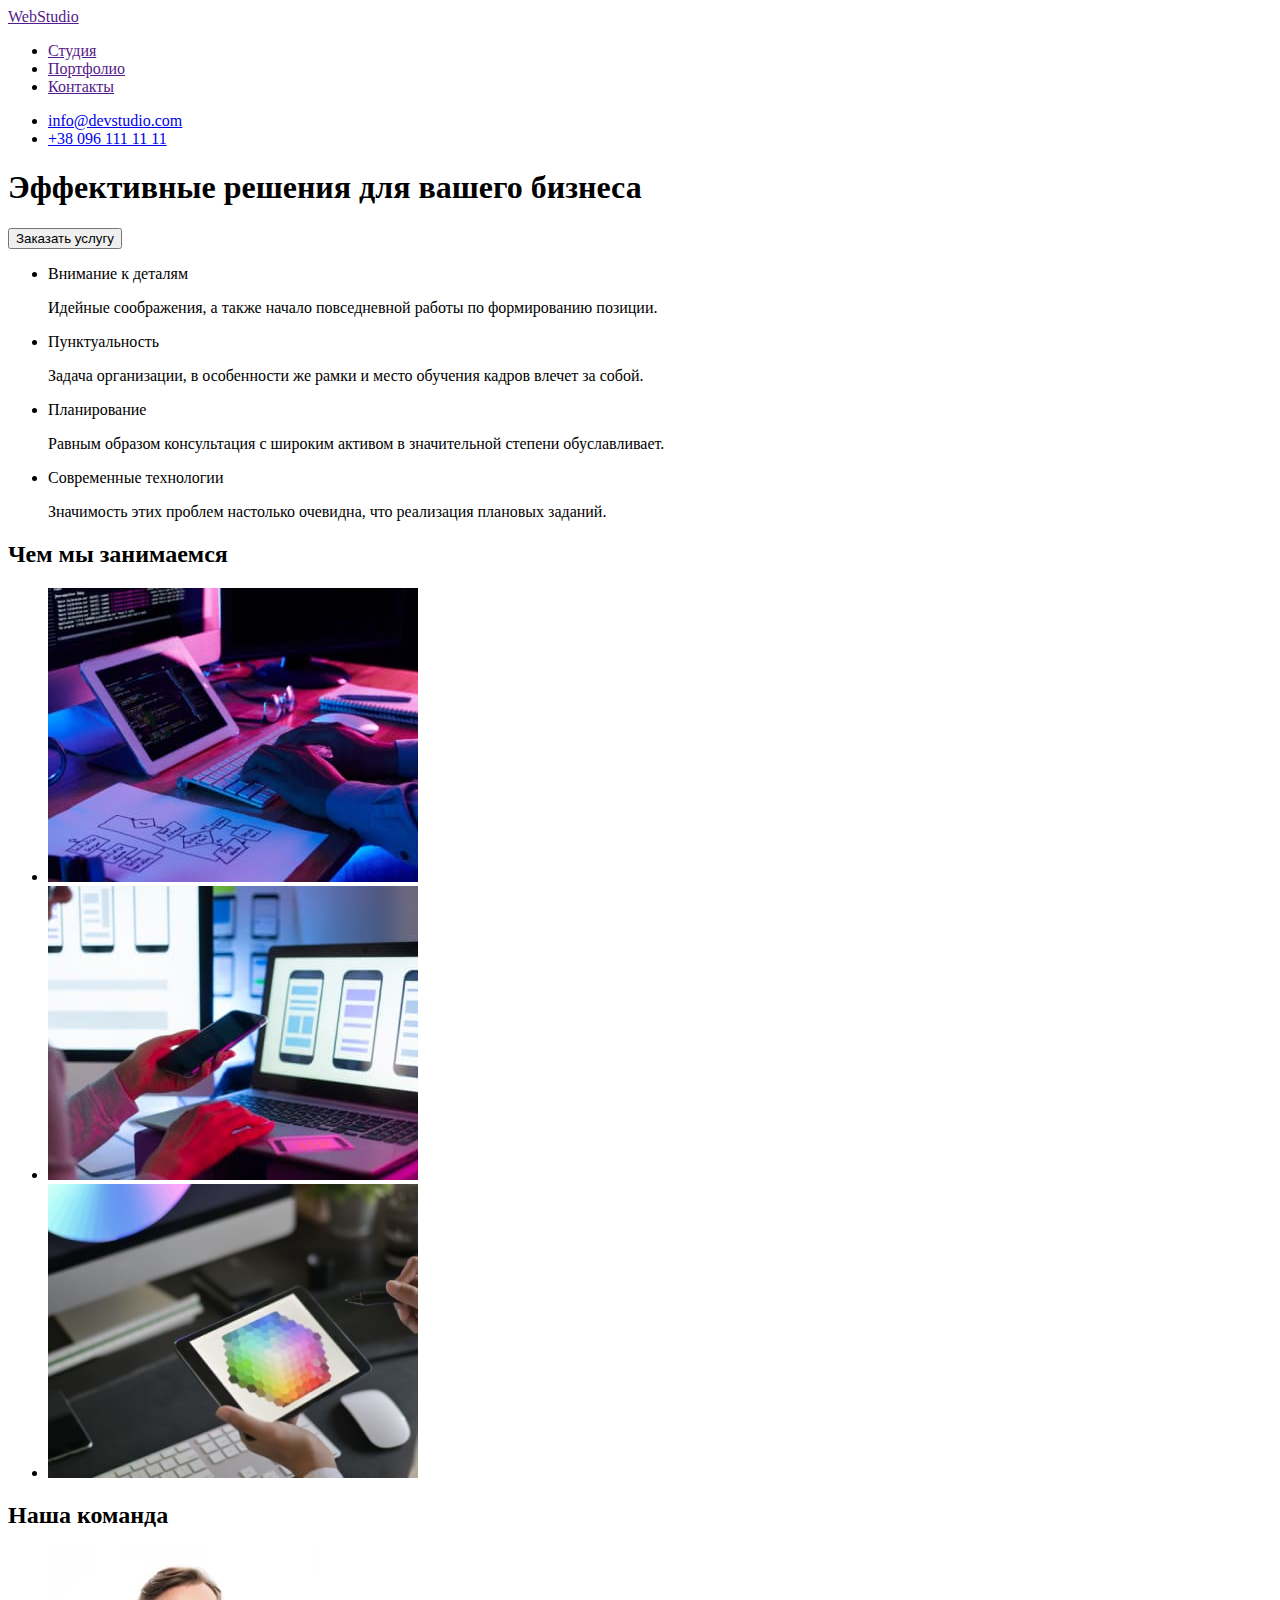
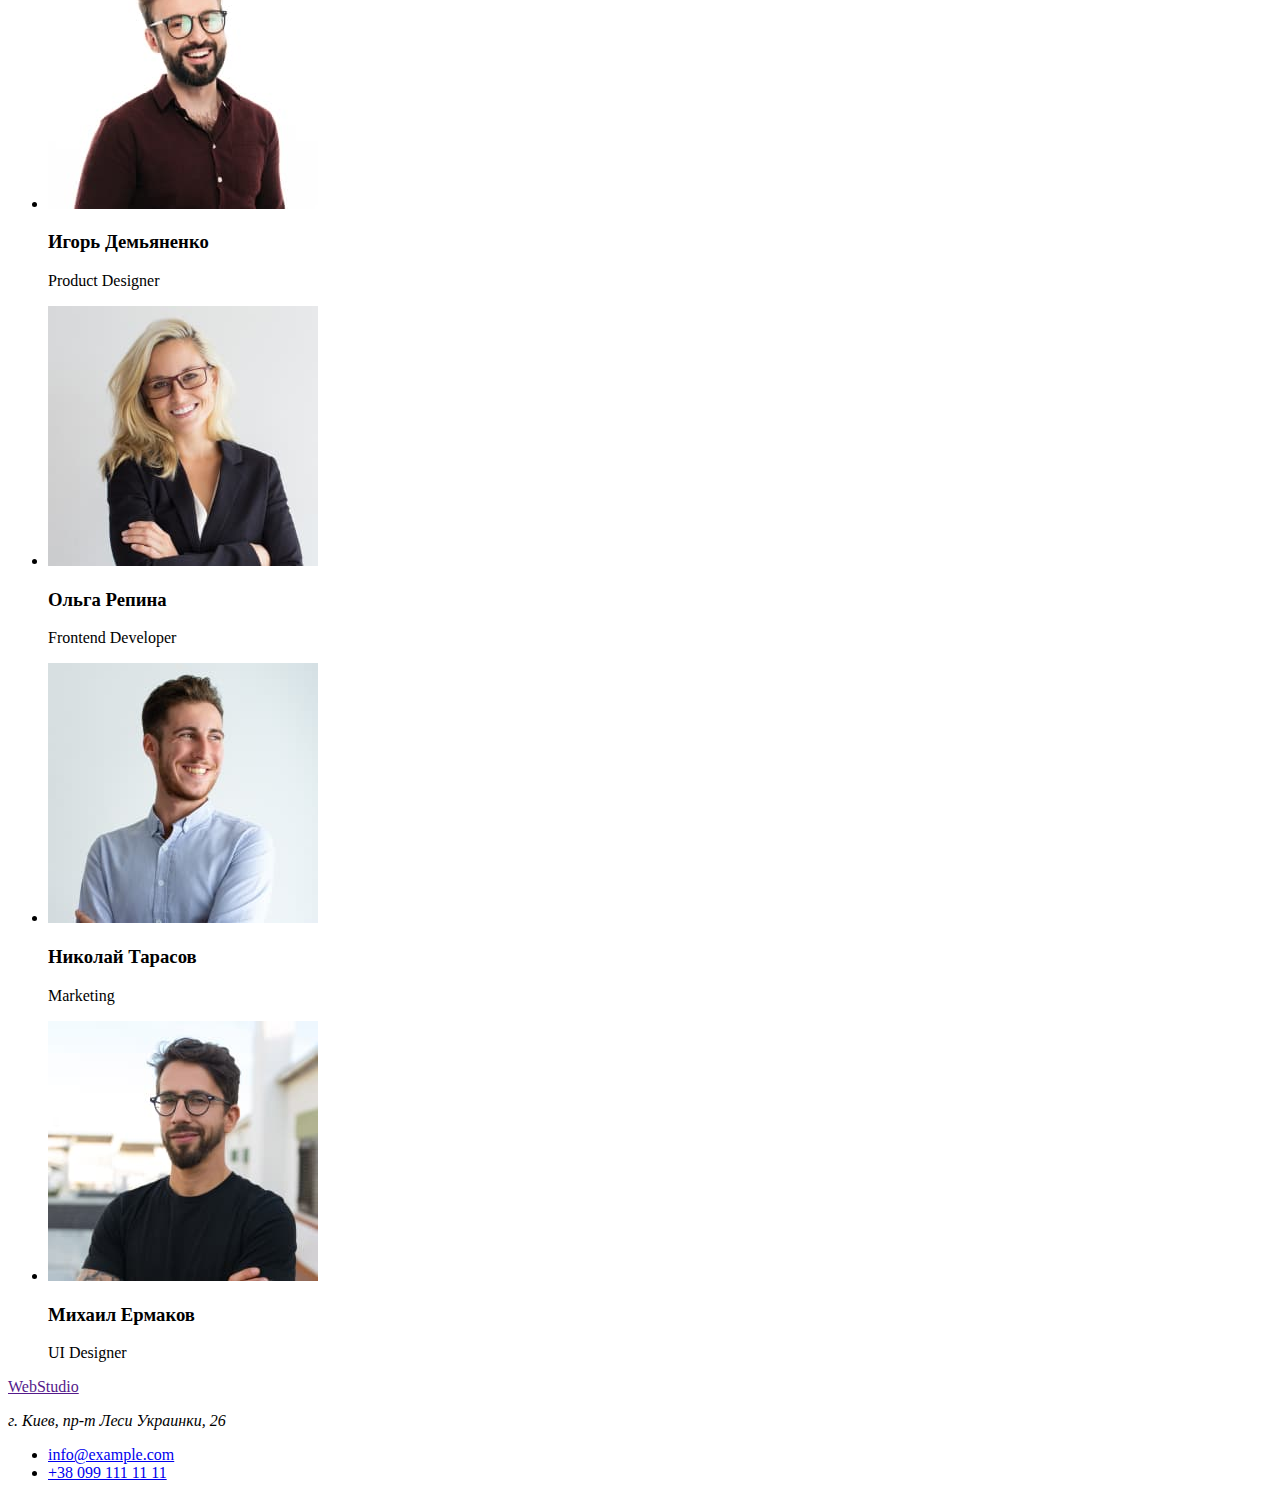
==== index.html @ d75ed063 "Скопированы файлы с hw1" ====
<!DOCTYPE html>
<html lang="en">
<head>
    <meta charset="UTF-8">
    <meta http-equiv="X-UA-Compatible" content="IE=edge">
    <meta name="viewport" content="width=device-width, initial-scale=1.0">
    <title>Web Studio</title>
</head>
<body>
    <main>
        <!--Шапка сайта-->
        <header>
            <a href="">WebStudio</a>
            <ul>
                <li><a href="">Студия</a></li>
                <li><a href="">Портфолио</a></li>
                <li><a href="">Контакты</a></li>
            </ul>
            <ul>
                <li><a href="mailto:info@devstudio.com">info@devstudio.com</a></li>
                <li><a href="tel:+380961111111">+38 096 111 11 11</a></li>
            </ul>
        </header>
        <!--Герой-->
        <section>
            <h1>Эффективные решения для вашего бизнеса</h1>
            <button type="button">Заказать услугу</button>
        </section>
        <!--Положительные качества-->
        <section>
            <h2 hidden>Положительные качества</h2>
            <ul>
                <li>
                    <p>Внимание к деталям</p>
                    <p>
                        Идейные соображения, а также начало повседневной работы по формированию позиции.
                    </p>
                </li>
                <li>
                    <p>Пунктуальность</p>
                    <p>
                        Задача организации, в особенности же рамки и место обучения кадров влечет за собой.
                    </p>
                </li>
                <li>
                    <p>Планирование</p>
                    <p>
                        Равным образом консультация с широким активом в значительной степени обуславливает.
                    </p>
                </li>
                <li>
                    <p>Современные технологии</p>
                    <p>
                        Значимость этих проблем настолько очевидна, что реализация плановых заданий.
                    </p>
                </li>
            </ul>
        </section>
        <!--Сферы деятельности-->
        <section>
            <h2>Чем мы занимаемся</h2>
            <ul>
                <li>
                    <img src="./images/box1.jpg" alt="Работа за компьютером" width="370">
                </li>
                <li>
                    <img src="./images/box2.jpg" alt="Работа за ноутбуком" width="370">
                </li>
                <li>
                    <img src="./images/box3.jpg" alt="Работа за планшетом" width="370">
                </li>
            </ul>
        </section>
        <!--Команда-->
        <section>
            <h2>Наша команда</h2>
            <ul>
                <li>
                    <img src="./images/team1.jpg" alt="Первый член команды" width="270">
                    <h3>Игорь Демьяненко</h3>
                    <p>Product Designer</p>
                </li>
                <li>
                    <img src="./images/team2.jpg" alt="Второй член команды" width="270">
                    <h3>Ольга Репина</h3>
                    <p>Frontend Developer</p>
                </li>
                <li>
                    <img src="./images/team3.jpg" alt="Третий член команды" width="270">
                    <h3>Николай Тарасов</h3>
                    <p>Marketing</p>
                </li>
                <li>
                    <img src="./images/team4.jpg" alt="Четвертый член команды" width="270">
                    <h3>Михаил Ермаков</h3>
                    <p>UI Designer</p>
                </li>
            </ul>
        </section>
    </main>
    <!--Подвал сайта-->
    <footer>
        <nav>
            <a href="">WebStudio</a>
            <address>
                <p>г. Киев, пр-т Леси Украинки, 26</p>
            </address>
        </nav>
        <ul>
            <li><a href="mailto:info@example.com">info@example.com</a></li>
            <li><a href="tel:+380991111111">+38 099 111 11 11</a></li>
        </ul>
    </footer>
</body>
</html>
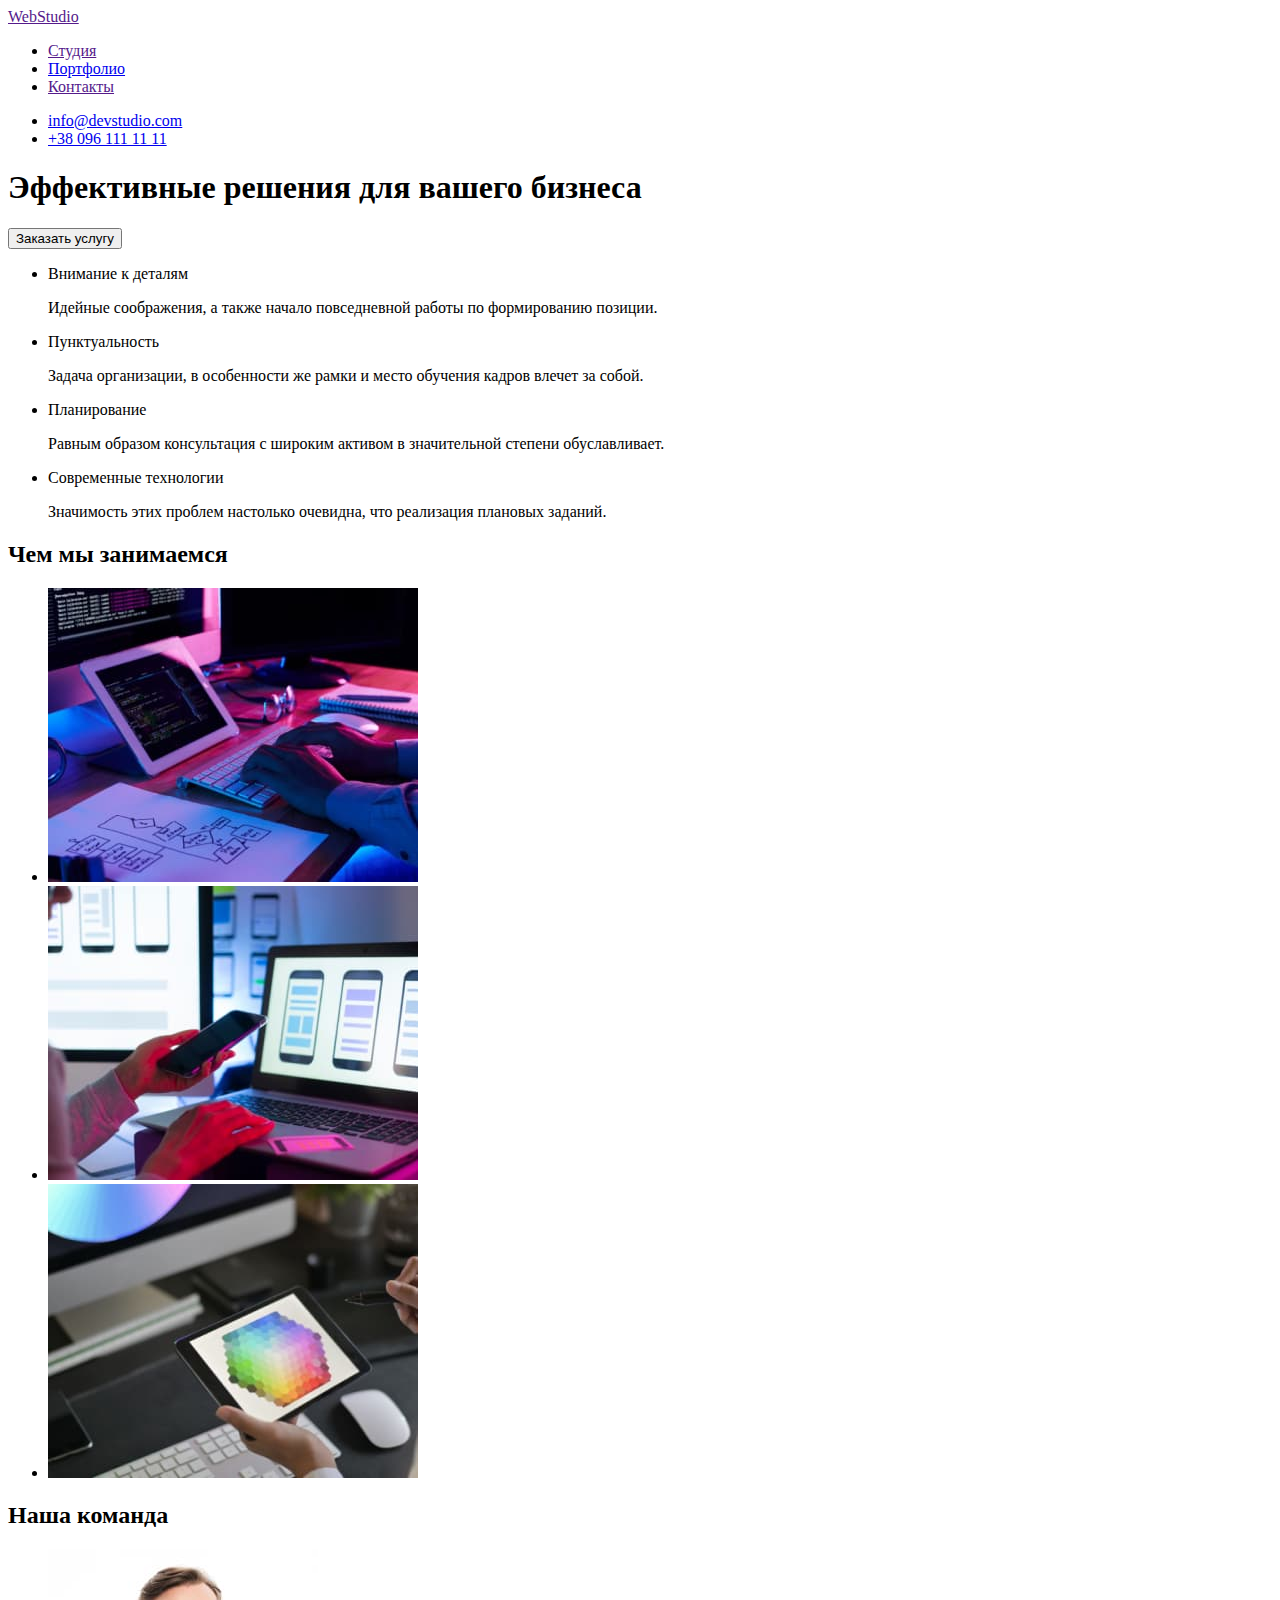
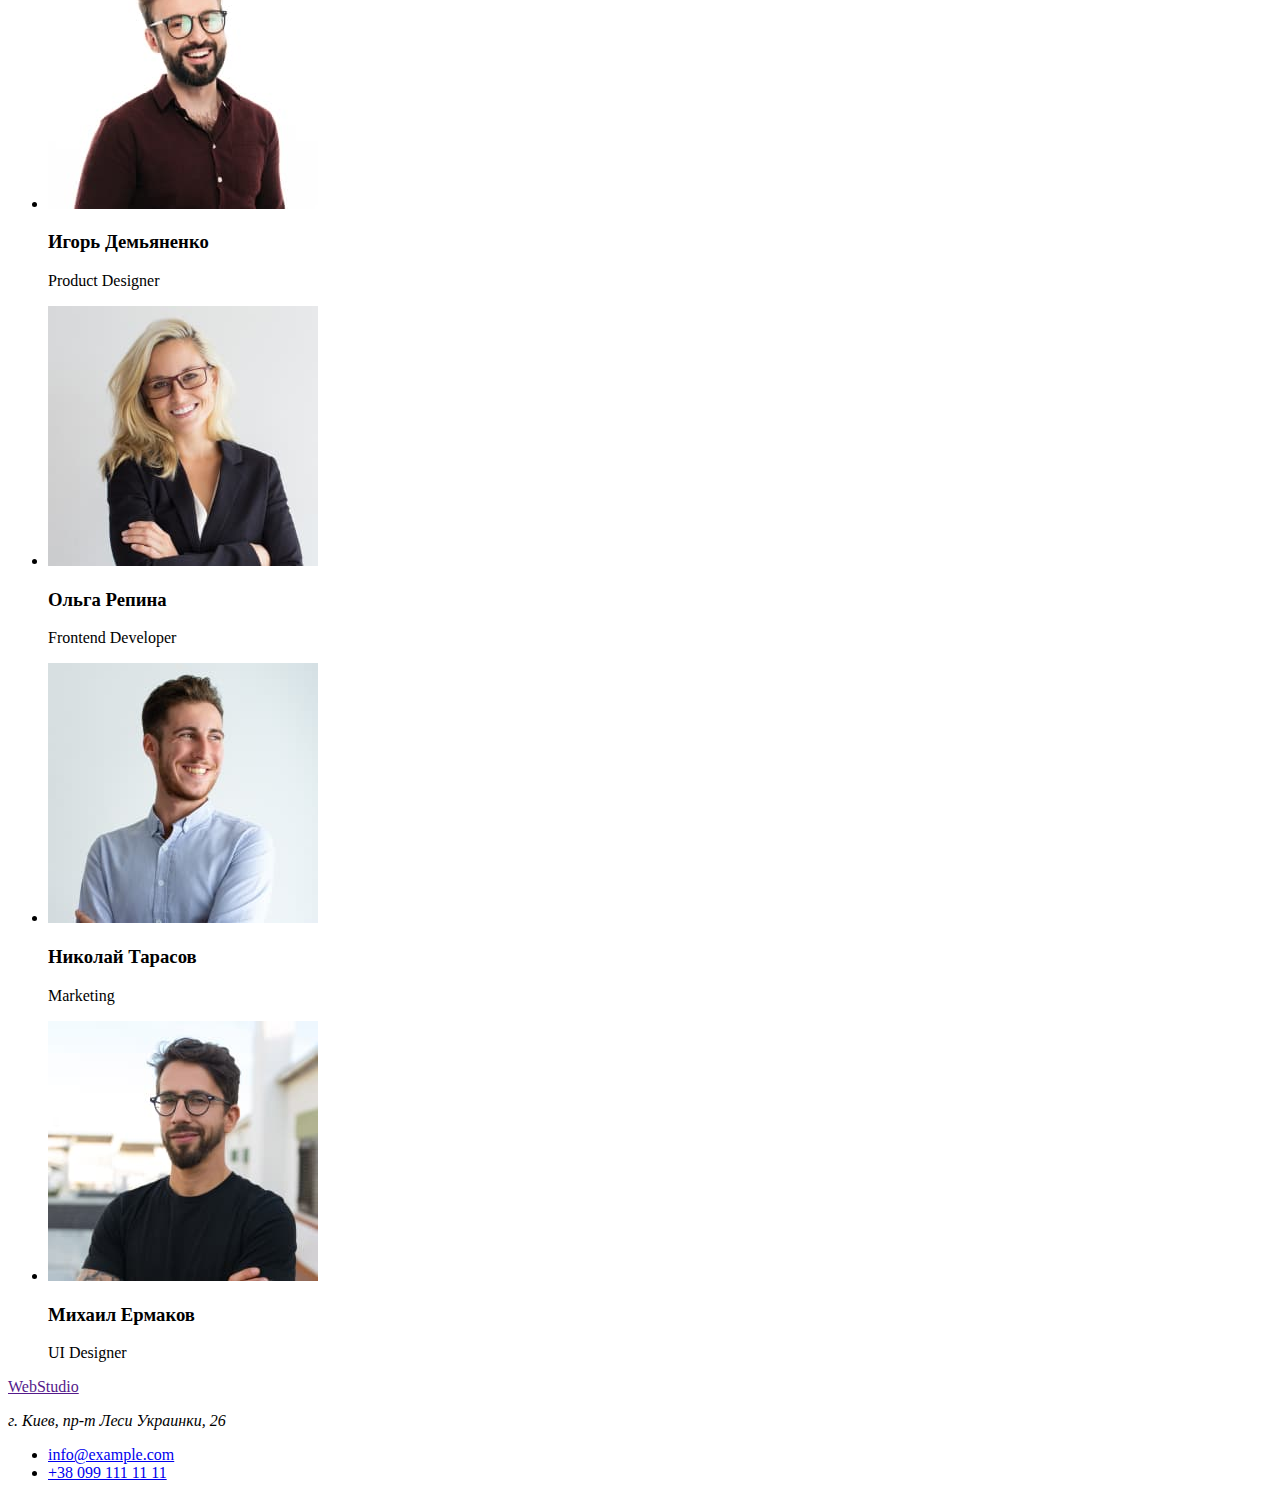
==== commit 239cbee6: "Корректировки в index.html" ====
--- a/index.html
+++ b/index.html
@@ -5,23 +5,24 @@
     <meta http-equiv="X-UA-Compatible" content="IE=edge">
     <meta name="viewport" content="width=device-width, initial-scale=1.0">
     <title>Web Studio</title>
+    <link rel="stylesheet" href="./css/styles.css">
 </head>
 <body>
+    <!--Шапка сайта-->
+    <header>
+        <a href="">WebStudio</a>
+        <ul>
+            <li><a href="">Студия</a></li>
+            <li><a href="./portfolio.html">Портфолио</a></li>
+            <li><a href="">Контакты</a></li>
+        </ul>
+        <ul>
+            <li><a href="mailto:info@devstudio.com">info@devstudio.com</a></li>
+            <li><a href="tel:+380961111111">+38 096 111 11 11</a></li>
+        </ul>
+    </header>
+    <!--Герой-->
     <main>
-        <!--Шапка сайта-->
-        <header>
-            <a href="">WebStudio</a>
-            <ul>
-                <li><a href="">Студия</a></li>
-                <li><a href="">Портфолио</a></li>
-                <li><a href="">Контакты</a></li>
-            </ul>
-            <ul>
-                <li><a href="mailto:info@devstudio.com">info@devstudio.com</a></li>
-                <li><a href="tel:+380961111111">+38 096 111 11 11</a></li>
-            </ul>
-        </header>
-        <!--Герой-->
         <section>
             <h1>Эффективные решения для вашего бизнеса</h1>
             <button type="button">Заказать услугу</button>
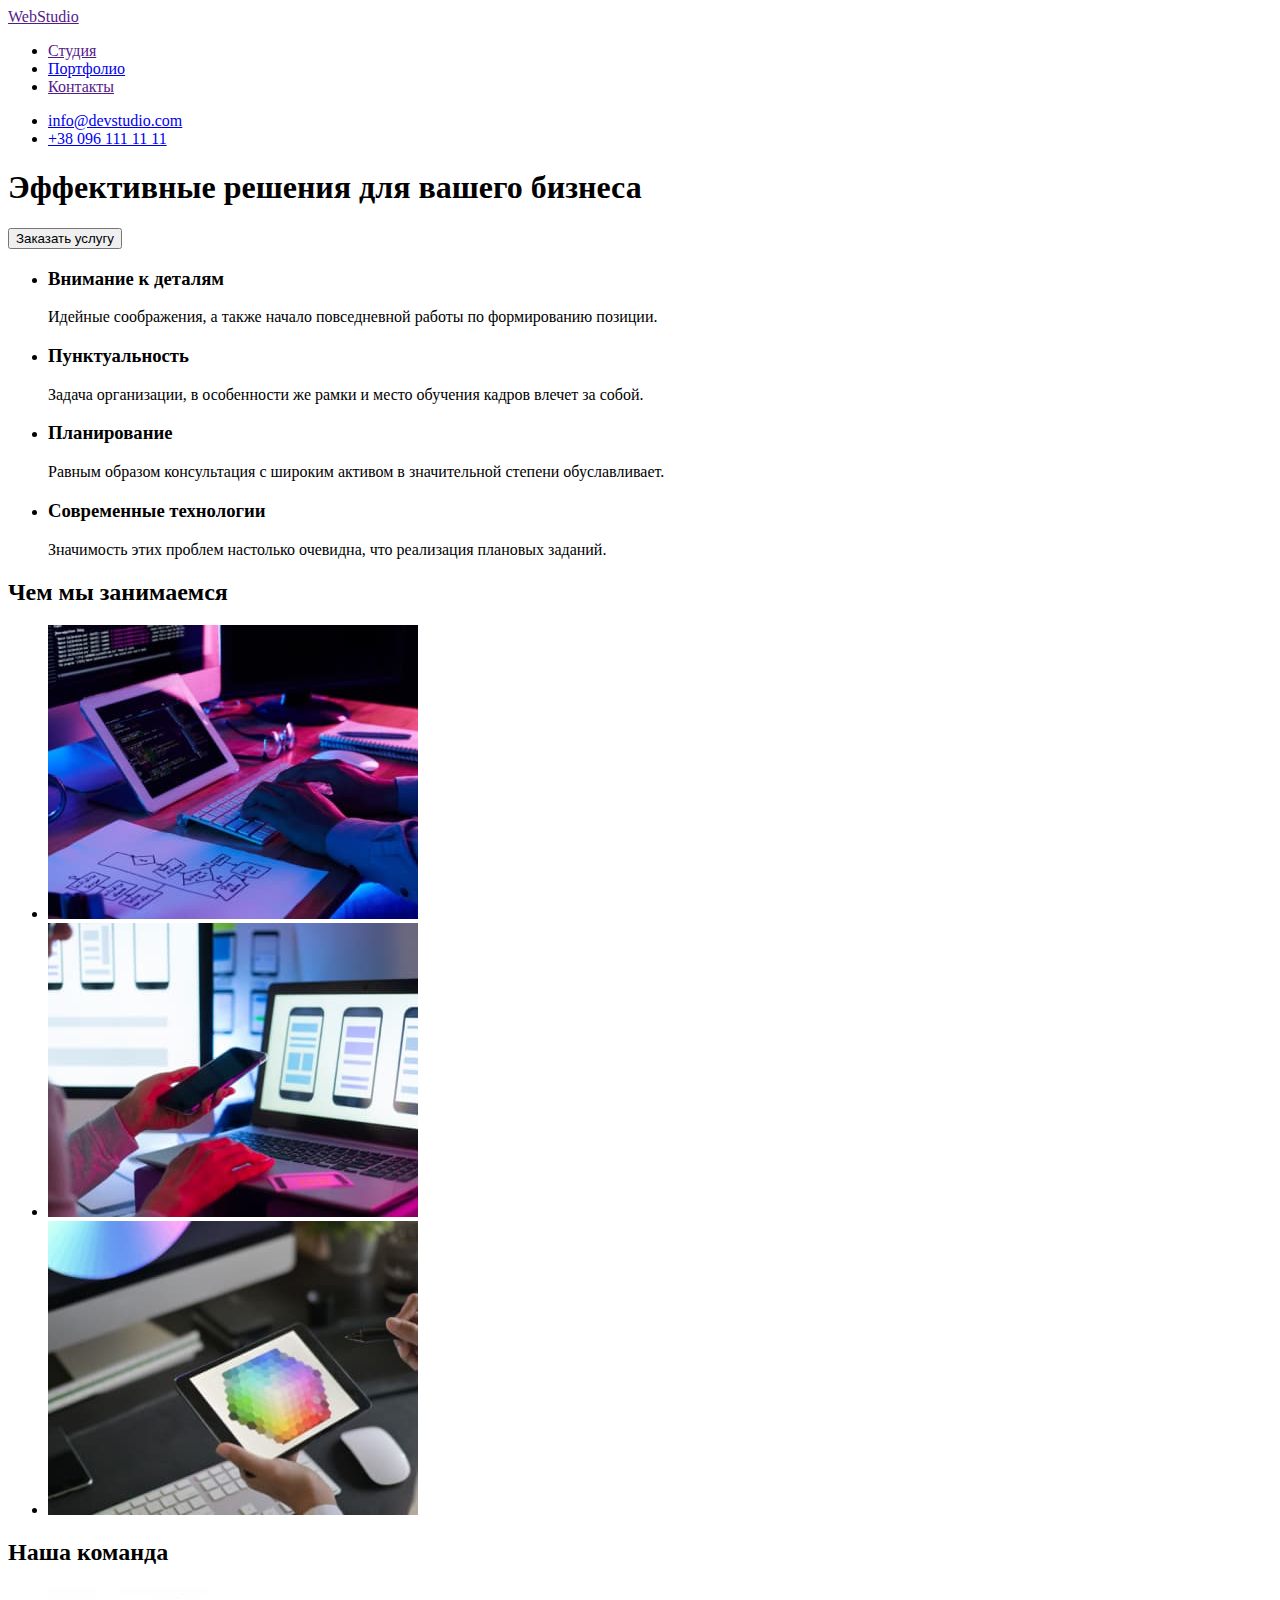
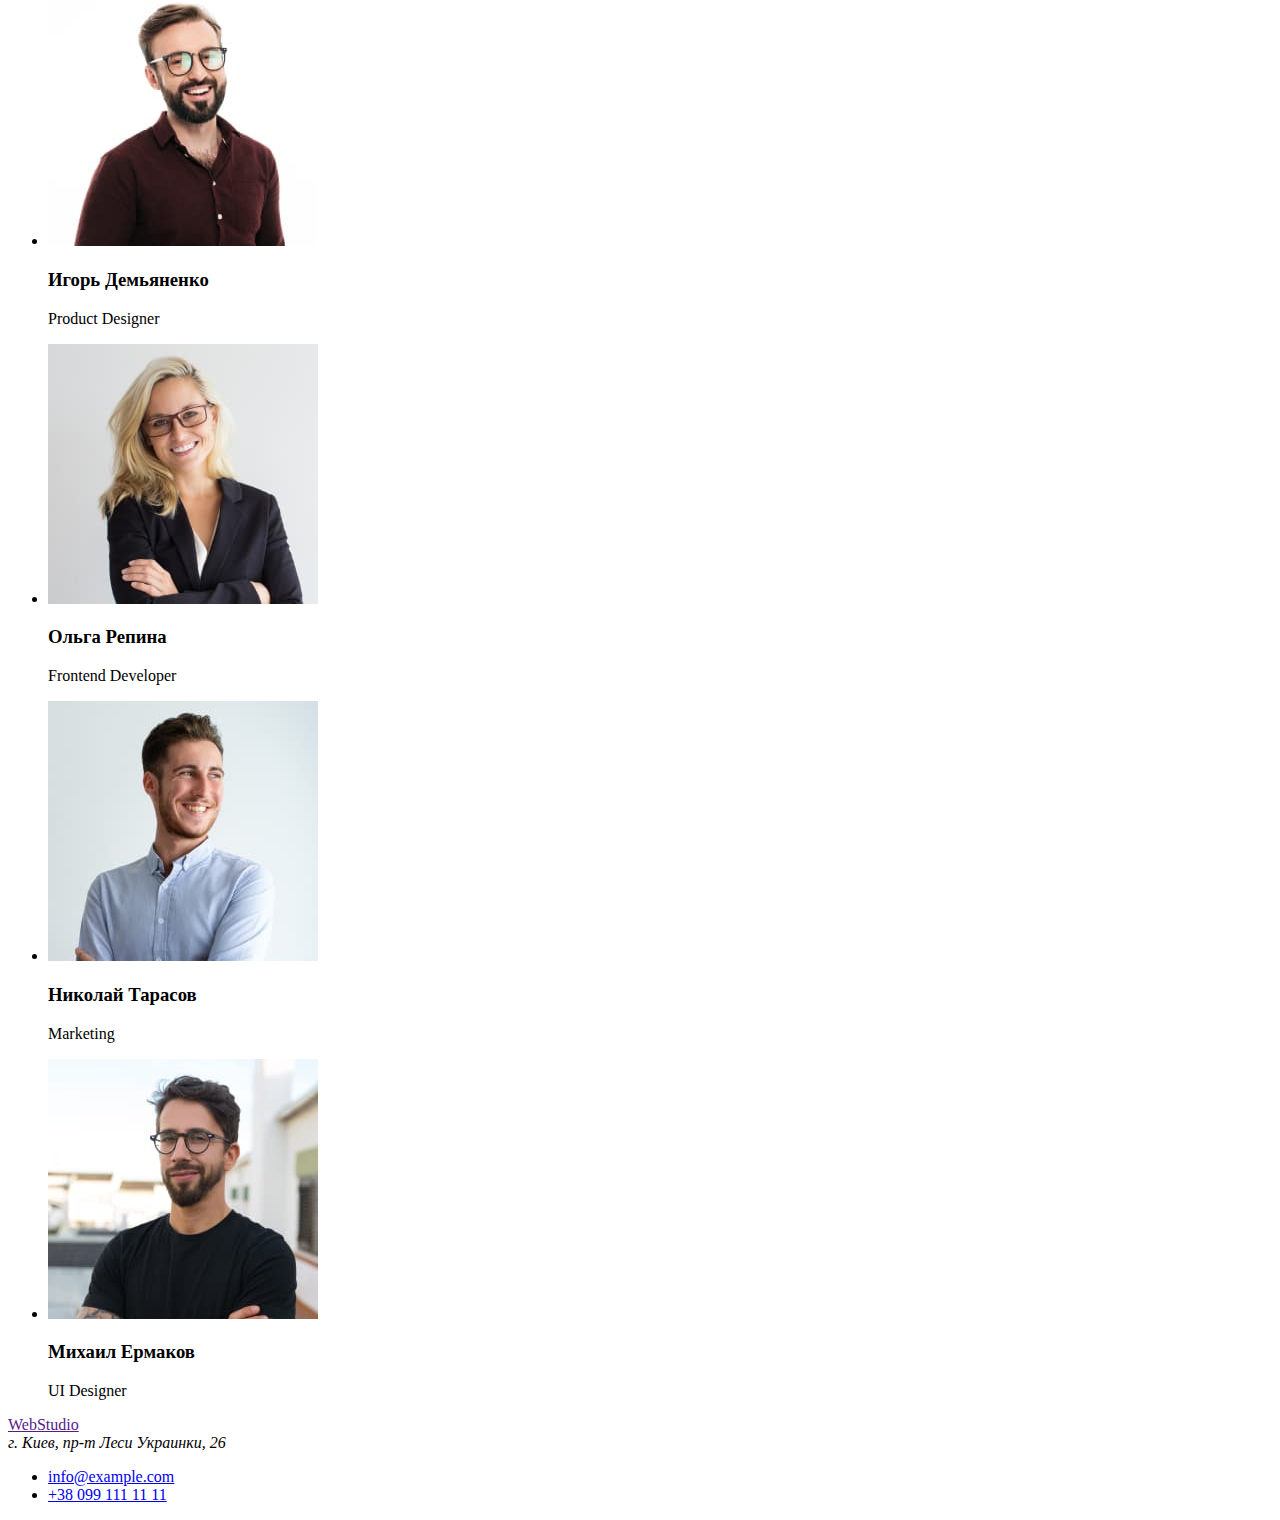
==== commit c5789f80: "Корректировка хедера и футера" ====
--- a/index.html
+++ b/index.html
@@ -1,5 +1,5 @@
 <!DOCTYPE html>
-<html lang="en">
+<html lang="ru">
 <head>
     <meta charset="UTF-8">
     <meta http-equiv="X-UA-Compatible" content="IE=edge">
@@ -11,11 +11,13 @@
     <!--Шапка сайта-->
     <header>
         <a href="">WebStudio</a>
-        <ul>
-            <li><a href="">Студия</a></li>
-            <li><a href="./portfolio.html">Портфолио</a></li>
-            <li><a href="">Контакты</a></li>
-        </ul>
+        <nav>
+            <ul>
+                <li><a href="">Студия</a></li>
+                <li><a href="./portfolio.html">Портфолио</a></li>
+                <li><a href="">Контакты</a></li>
+            </ul>
+        </nav>
         <ul>
             <li><a href="mailto:info@devstudio.com">info@devstudio.com</a></li>
             <li><a href="tel:+380961111111">+38 096 111 11 11</a></li>
@@ -32,25 +34,25 @@
             <h2 hidden>Положительные качества</h2>
             <ul>
                 <li>
-                    <p>Внимание к деталям</p>
+                    <h3>Внимание к деталям</h3>
                     <p>
                         Идейные соображения, а также начало повседневной работы по формированию позиции.
                     </p>
                 </li>
                 <li>
-                    <p>Пунктуальность</p>
+                    <h3>Пунктуальность</h3>
                     <p>
                         Задача организации, в особенности же рамки и место обучения кадров влечет за собой.
                     </p>
                 </li>
                 <li>
-                    <p>Планирование</p>
+                    <h3>Планирование</h3>
                     <p>
                         Равным образом консультация с широким активом в значительной степени обуславливает.
                     </p>
                 </li>
                 <li>
-                    <p>Современные технологии</p>
+                    <h3>Современные технологии</h3>
                     <p>
                         Значимость этих проблем настолько очевидна, что реализация плановых заданий.
                     </p>
@@ -101,12 +103,8 @@
     </main>
     <!--Подвал сайта-->
     <footer>
-        <nav>
-            <a href="">WebStudio</a>
-            <address>
-                <p>г. Киев, пр-т Леси Украинки, 26</p>
-            </address>
-        </nav>
+        <a href="">WebStudio</a>
+        <address>г. Киев, пр-т Леси Украинки, 26</address>
         <ul>
             <li><a href="mailto:info@example.com">info@example.com</a></li>
             <li><a href="tel:+380991111111">+38 099 111 11 11</a></li>
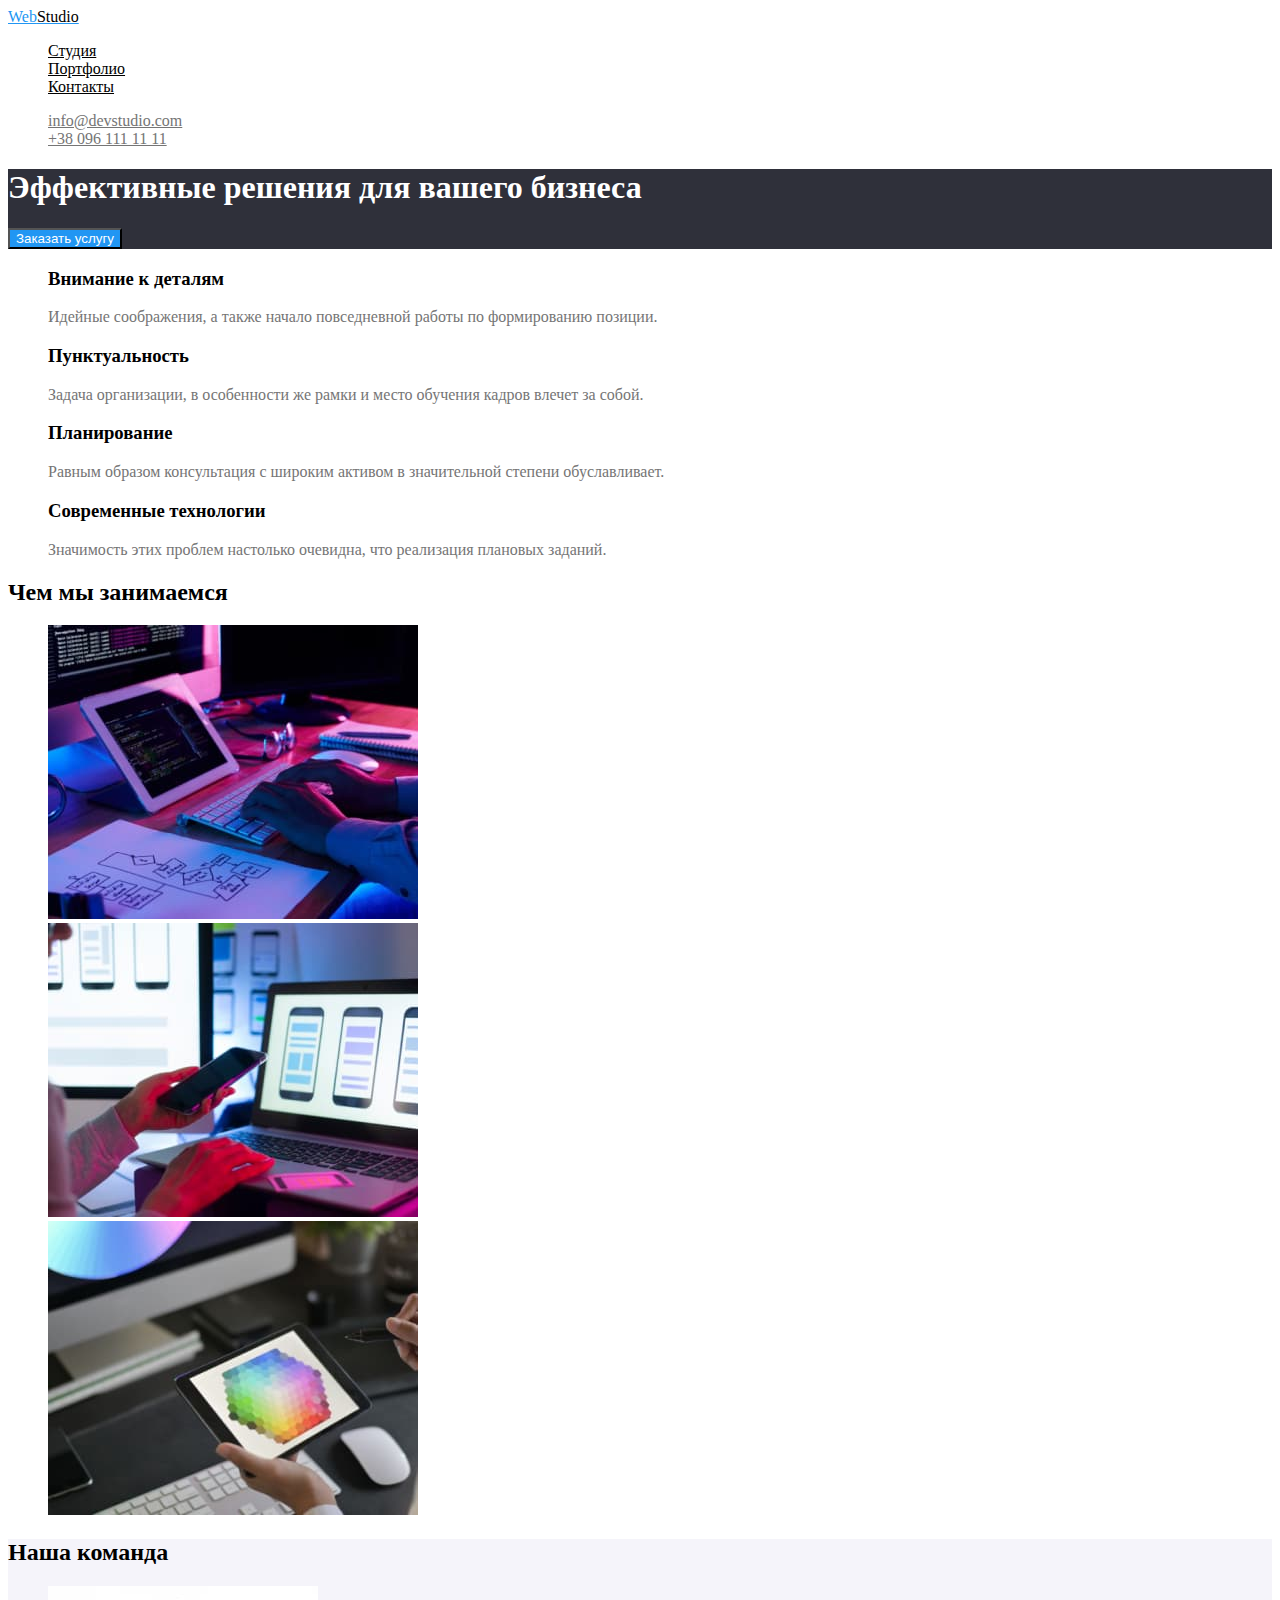
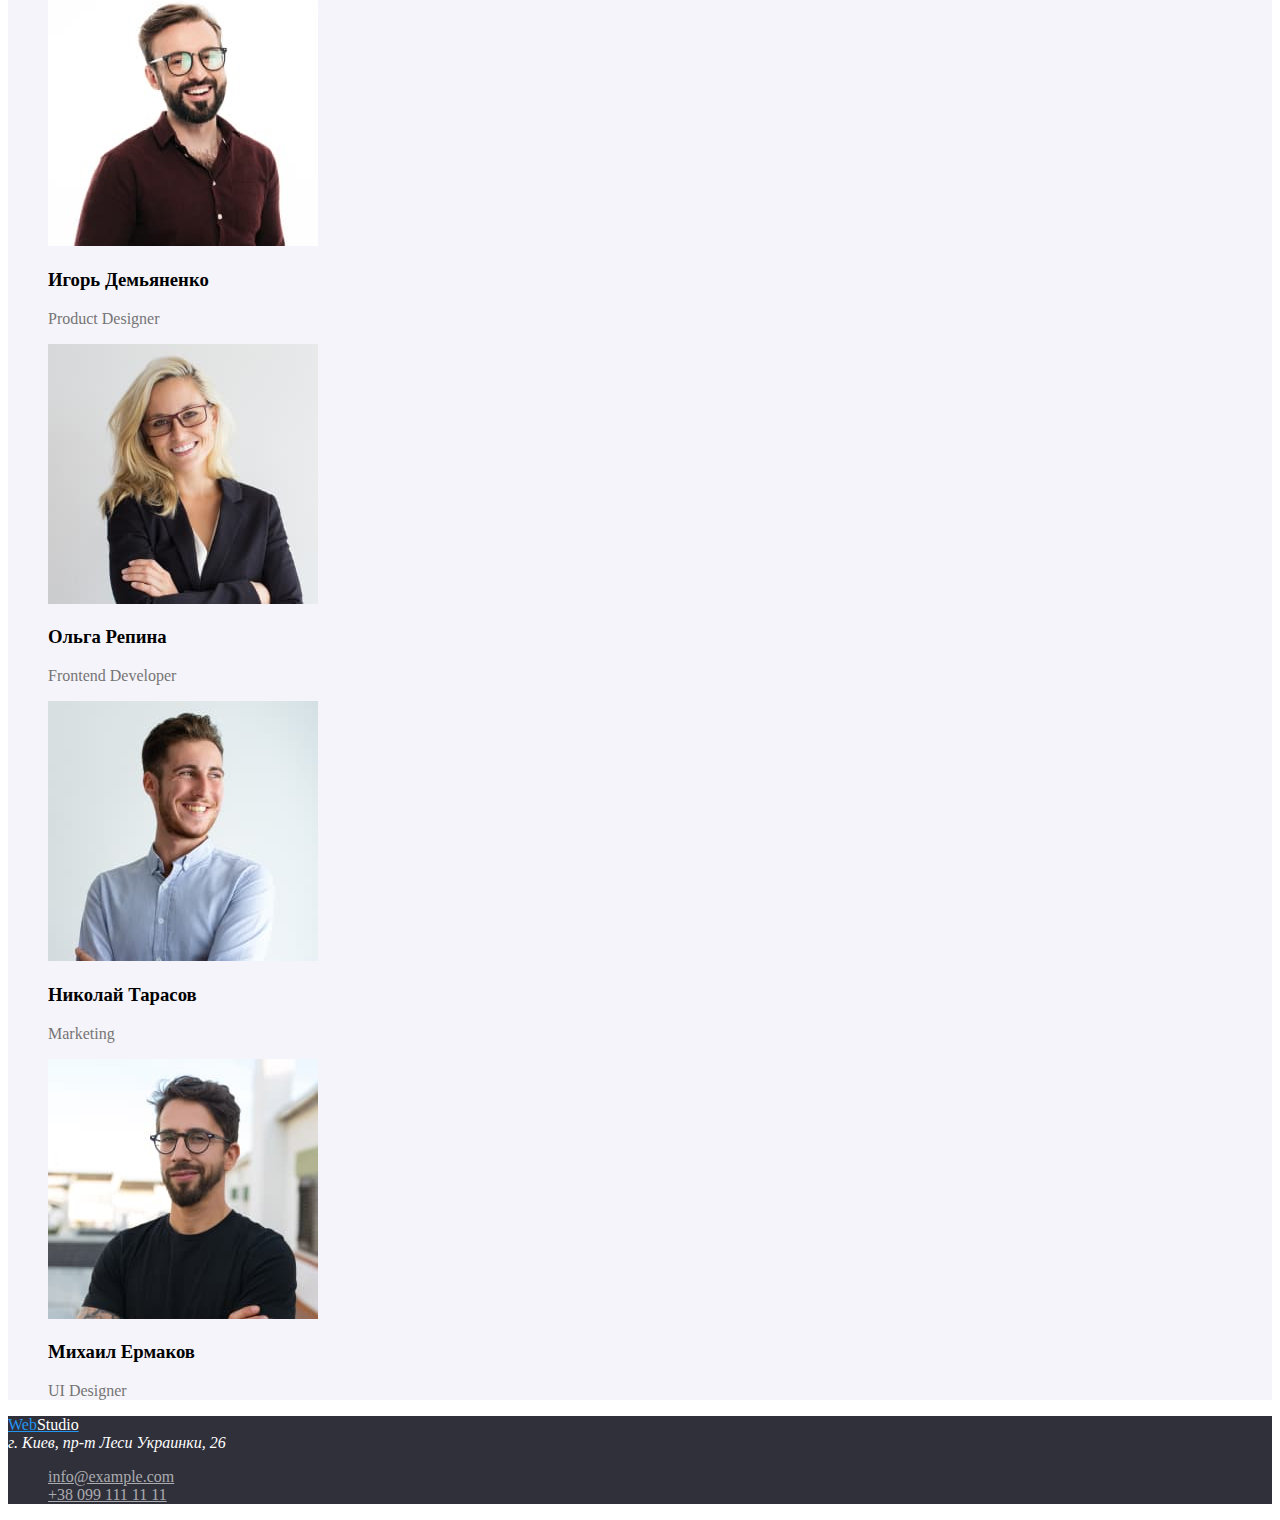
==== commit 33b6e080: "Добавлены цвета текста и фона" ====
--- a/index.html
+++ b/index.html
@@ -1,114 +1,114 @@
 <!DOCTYPE html>
 <html lang="ru">
-<head>
-    <meta charset="UTF-8">
-    <meta http-equiv="X-UA-Compatible" content="IE=edge">
-    <meta name="viewport" content="width=device-width, initial-scale=1.0">
+  <head>
+    <meta charset="UTF-8" />
+    <meta http-equiv="X-UA-Compatible" content="IE=edge" />
+    <meta name="viewport" content="width=device-width, initial-scale=1.0" />
     <title>Web Studio</title>
-    <link rel="stylesheet" href="./css/styles.css">
-</head>
-<body>
+    <link rel="stylesheet" href="./css/styles.css" />
+  </head>
+  <body>
     <!--Шапка сайта-->
-    <header>
-        <a href="">WebStudio</a>
-        <nav>
-            <ul>
-                <li><a href="">Студия</a></li>
-                <li><a href="./portfolio.html">Портфолио</a></li>
-                <li><a href="">Контакты</a></li>
-            </ul>
-        </nav>
+    <header class="header">
+      <a href="" class="logo-one">Web<span class="logo-two">Studio</span></a>
+      <nav class="site-nav">
         <ul>
-            <li><a href="mailto:info@devstudio.com">info@devstudio.com</a></li>
-            <li><a href="tel:+380961111111">+38 096 111 11 11</a></li>
+          <li><a href="" class="link">Студия</a></li>
+          <li><a href="./portfolio.html" class="link">Портфолио</a></li>
+          <li><a href="" class="link">Контакты</a></li>
         </ul>
+      </nav>
+      <ul class="contacts">
+        <li><a href="mailto:info@devstudio.com" class="link">info@devstudio.com</a></li>
+        <li><a href="tel:+380961111111" class="link">+38 096 111 11 11</a></li>
+      </ul>
     </header>
     <!--Герой-->
     <main>
-        <section>
-            <h1>Эффективные решения для вашего бизнеса</h1>
-            <button type="button">Заказать услугу</button>
-        </section>
-        <!--Положительные качества-->
-        <section>
-            <h2 hidden>Положительные качества</h2>
-            <ul>
-                <li>
-                    <h3>Внимание к деталям</h3>
-                    <p>
-                        Идейные соображения, а также начало повседневной работы по формированию позиции.
-                    </p>
-                </li>
-                <li>
-                    <h3>Пунктуальность</h3>
-                    <p>
-                        Задача организации, в особенности же рамки и место обучения кадров влечет за собой.
-                    </p>
-                </li>
-                <li>
-                    <h3>Планирование</h3>
-                    <p>
-                        Равным образом консультация с широким активом в значительной степени обуславливает.
-                    </p>
-                </li>
-                <li>
-                    <h3>Современные технологии</h3>
-                    <p>
-                        Значимость этих проблем настолько очевидна, что реализация плановых заданий.
-                    </p>
-                </li>
-            </ul>
-        </section>
-        <!--Сферы деятельности-->
-        <section>
-            <h2>Чем мы занимаемся</h2>
-            <ul>
-                <li>
-                    <img src="./images/box1.jpg" alt="Работа за компьютером" width="370">
-                </li>
-                <li>
-                    <img src="./images/box2.jpg" alt="Работа за ноутбуком" width="370">
-                </li>
-                <li>
-                    <img src="./images/box3.jpg" alt="Работа за планшетом" width="370">
-                </li>
-            </ul>
-        </section>
-        <!--Команда-->
-        <section>
-            <h2>Наша команда</h2>
-            <ul>
-                <li>
-                    <img src="./images/team1.jpg" alt="Первый член команды" width="270">
-                    <h3>Игорь Демьяненко</h3>
-                    <p>Product Designer</p>
-                </li>
-                <li>
-                    <img src="./images/team2.jpg" alt="Второй член команды" width="270">
-                    <h3>Ольга Репина</h3>
-                    <p>Frontend Developer</p>
-                </li>
-                <li>
-                    <img src="./images/team3.jpg" alt="Третий член команды" width="270">
-                    <h3>Николай Тарасов</h3>
-                    <p>Marketing</p>
-                </li>
-                <li>
-                    <img src="./images/team4.jpg" alt="Четвертый член команды" width="270">
-                    <h3>Михаил Ермаков</h3>
-                    <p>UI Designer</p>
-                </li>
-            </ul>
-        </section>
+      <section class="hero">
+        <h1 class="hero-title">Эффективные решения для вашего бизнеса</h1>
+        <button type="button" class="button">Заказать услугу</button>
+      </section>
+      <!--Преимущества-->
+      <section class="section">
+        <h2 hidden class="section-title">Положительные качества</h2>
+        <ul class="features">
+          <li>
+            <h3 class="features-title">Внимание к деталям</h3>
+            <p class="features-text">
+              Идейные соображения, а также начало повседневной работы по формированию позиции.
+            </p>
+          </li>
+          <li>
+            <h3 class="features-title">Пунктуальность</h3>
+            <p class="features-text">
+              Задача организации, в особенности же рамки и место обучения кадров влечет за собой.
+            </p>
+          </li>
+          <li>
+            <h3 class="features-title">Планирование</h3>
+            <p class="features-text">
+              Равным образом консультация с широким активом в значительной степени обуславливает.
+            </p>
+          </li>
+          <li>
+            <h3 class="features-title">Современные технологии</h3>
+            <p class="features-text">
+              Значимость этих проблем настолько очевидна, что реализация плановых заданий.
+            </p>
+          </li>
+        </ul>
+      </section>
+      <!--Сферы деятельности-->
+      <section class="section">
+        <h2 class="section-title">Чем мы занимаемся</h2>
+        <ul>
+          <li>
+            <img src="./images/box1.jpg" alt="Работа за компьютером" width="370" height="294" />
+          </li>
+          <li>
+            <img src="./images/box2.jpg" alt="Работа за ноутбуком" width="370" height="294" />
+          </li>
+          <li>
+            <img src="./images/box3.jpg" alt="Работа за планшетом" width="370" height="294" />
+          </li>
+        </ul>
+      </section>
+      <!--Команда-->
+      <section class="team">
+        <h2 class="team-title">Наша команда</h2>
+        <ul class="team-list">
+          <li>
+            <img src="./images/team1.jpg" alt="Первый член команды" width="270" height="260" />
+            <h3 class="team-name">Игорь Демьяненко</h3>
+            <p lang="en" class="team-position">Product Designer</p>
+          </li>
+          <li>
+            <img src="./images/team2.jpg" alt="Второй член команды" width="270" height="260" />
+            <h3 class="team-name">Ольга Репина</h3>
+            <p lang="en" class="team-position">Frontend Developer</p>
+          </li>
+          <li>
+            <img src="./images/team3.jpg" alt="Третий член команды" width="270" height="260" />
+            <h3 class="team-name">Николай Тарасов</h3>
+            <p lang="en" class="team-position">Marketing</p>
+          </li>
+          <li>
+            <img src="./images/team4.jpg" alt="Четвертый член команды" width="270" height="260" />
+            <h3 class="team-name">Михаил Ермаков</h3>
+            <p lang="en" class="team-position">UI Designer</p>
+          </li>
+        </ul>
+      </section>
     </main>
     <!--Подвал сайта-->
-    <footer>
-        <a href="">WebStudio</a>
-        <address>г. Киев, пр-т Леси Украинки, 26</address>
-        <ul>
-            <li><a href="mailto:info@example.com">info@example.com</a></li>
-            <li><a href="tel:+380991111111">+38 099 111 11 11</a></li>
-        </ul>
+    <footer class="footer">
+      <a href="" class="logo-one">Web<span class="logo-three">Studio</span></a>
+      <address class="address">г. Киев, пр-т Леси Украинки, 26</address>
+      <ul class="contact-list">
+        <li><a href="mailto:info@example.com" class="link">info@example.com</a></li>
+        <li><a href="tel:+380991111111" class="link">+38 099 111 11 11</a></li>
+      </ul>
     </footer>
-</body>
-</html>+  </body>
+</html>
--- a/css/styles.css
+++ b/css/styles.css
@@ -0,0 +1,118 @@
+/* цвет основного текста #000000 */
+/* вторичный цвет текста #757575 */
+/* белый цвет #FFFFFF */
+/* цвет акцента  #2196F3 */
+/* цвет текста контактов в футере rgba(255, 255, 255, 0.6) */
+/* bg color #ffffff */
+/* bg hero&footer #2F303A */
+/* bg team #F5F4FA */
+
+:root {
+  --basic-text-color: #000000;
+  --text-color: #757575;
+  --accent-color: #2196f3;
+  --secondary-text-color: rgba(255, 255, 255, 0.6);
+  --white-color: #ffffff;
+  --hero-footer-bg-color: #2f303a;
+  --team-bg-color: #f5f4fa;
+}
+
+body {
+  background-color: var(--white-color);
+  color: var(--basic-text-color);
+}
+
+ul {
+  list-style: none;
+}
+
+/* Header */
+
+.logo-one {
+  color: var(--accent-color);
+}
+
+.logo-two {
+  color: var(--basic-text-color);
+}
+
+/* Site nav */
+
+.site-nav .link {
+  color: var(--basic-text-color);
+}
+
+.site-nav .link:hover,
+.site-nav .link:focus {
+  color: var(--accent-color);
+}
+
+/* Contacts */
+
+.contacts .link {
+  color: var(--text-color);
+}
+
+.contacts .link:hover,
+.contacts .link:focus {
+  color: var(--accent-color);
+}
+
+/* Hero */
+
+.hero {
+  background-color: var(--hero-footer-bg-color);
+}
+
+.hero-title {
+  color: var(--white-color);
+}
+
+.button {
+  color: var(--white-color);
+  background-color: var(--accent-color);
+}
+
+/* Section */
+
+.section-title {
+}
+
+.features-title {
+}
+
+.features-text {
+  color: var(--text-color);
+}
+
+/* Team */
+
+.team {
+  background-color: var(--team-bg-color);
+}
+
+.team-position {
+  color: var(--text-color);
+}
+/* Footer */
+
+.footer {
+  background-color: var(--hero-footer-bg-color);
+}
+
+.logo-three {
+  color: var(--white-color);
+}
+
+.address {
+  color: var(--white-color);
+}
+
+.contact-list .link {
+  color: var(--secondary-text-color);
+}
+
+.contact-list .link:hover,
+.contact-list .link:focus {
+  color: var(--accent-color);
+}
